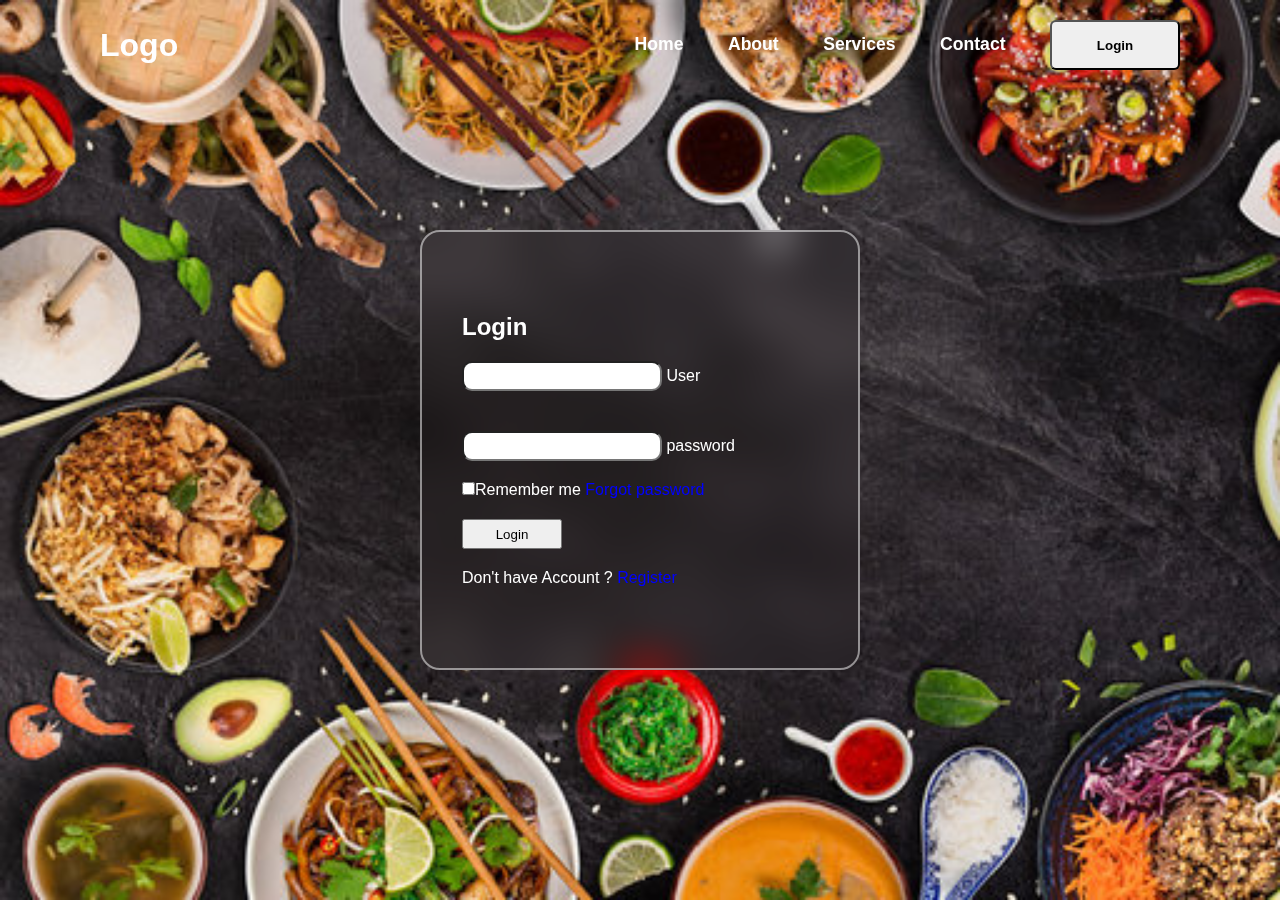
==== dangnhap.html @ 913980af "first commit" ====
<!DOCTYPE html>
<html lang="en">
<head>
    <meta charset="UTF-8">
    <meta name="viewport" content="width=device-width, initial-scale=1.0">
    <title>Document</title>
    <link rel="stylesheet" href="dangnhap.css">
</head>
<body>
    
    <header>
        <h2 class="logo">Logo</h2>
        <nav class="navigation">
            <a href="#">Home</a>
            <a href="#">About</a>
            <a href="#">Services</a>
            <a href="#">Contact</a>
            <button class="btnLogin">Login</button>
        </nav>
    </header>
       <div class="wrapper">
        <div class="form_box_Login">
            <h2>Login</h2>
            <form action="#">
                <div class="input-box">
                    <input type="text" id="user" value="" name="user">
                    <label for="user">User</label>
                </div>
                <div class="input-box">
                    <input type="password" id="password" value="" name="password">
                    <label for="password">password</label>
                </div>
                <div class="remember-forgot">
                    <label><input type="checkbox">Remember me</label>
                    <a href="#">Forgot password</a>
                </div>
                <button value="Login">Login</button>
                <p>Don't have Account ? <a href="#">Register</a></p>
            </form>
        </div>
       </div>
</body>
</html>
---- dangnhap.css ----
*{
    margin: 0;
    padding: 0;
    box-sizing: border-box;
    font-family: Verdana, Geneva, Tahoma, sans-serif;
}
body{
    background-image: url(img/360_F_335510693_HY7mLg3ARdLccKoXk3m66NLDpJRJh51p.jpg);
 
    width: 100vw;
    height: 100vh;
    display: flex;
    justify-content: center;
    align-items: center;
    background-size: cover;
    background-repeat: no-repeat;
}
header{
    position: fixed;
    top:0;
    left: 0;
    width: 100%;
    padding: 20px 100px;
    display: flex;
    justify-content: space-between;
    align-items: center;
    z-index: 99;
}
.logo{
    font-size: 2em;
    color: #fff;
    user-select: none;
}
.navigation a{
    font-size: 1.1em;
    position: relative;
    color: #fff;
    padding-left: 40px;
    text-decoration: none;
    font-weight: 600;
}
.navigation .btnLogin{
    margin-left: 40px;
    width: 130px;
    height: 50px;
    border-radius: 6px;
    cursor: pointer;
    font-weight: 600;
}
.navigation a:hover{
    color: blueviolet;
}
.navigation .btnLogin:hover{
    background-color: gray;
}
.wrapper .form_box_Login h2{
    color: #fff;
    
}
.input-box label{
    color:#fff;
}
.input-box{
   padding: 20px 0 ;
}
.input-box input{
    width: 200px;
    height: 30px;
    border-radius: 10px;
}
.remember-forgot{
    color: #fff;
    padding-bottom: 20px;
}
button{
    width: 100px;
    height: 30px;
}
p{
    padding-top: 20px;
    color: #fff;
}
a{
    text-decoration: none;
    color: blue;
}
.wrapper{
    position: relative;
    width: 440px;
    height: 440px;
    background: transparent;
    border: 2px solid rgba(255, 255, 255, .5);
    border-radius: 20px;
    display: flex;
    justify-content: center;
    align-items: center;
    backdrop-filter: blur(20px);
}
.wrapper .form_box_Login{
    width: 100%;
    padding: 40px;
}
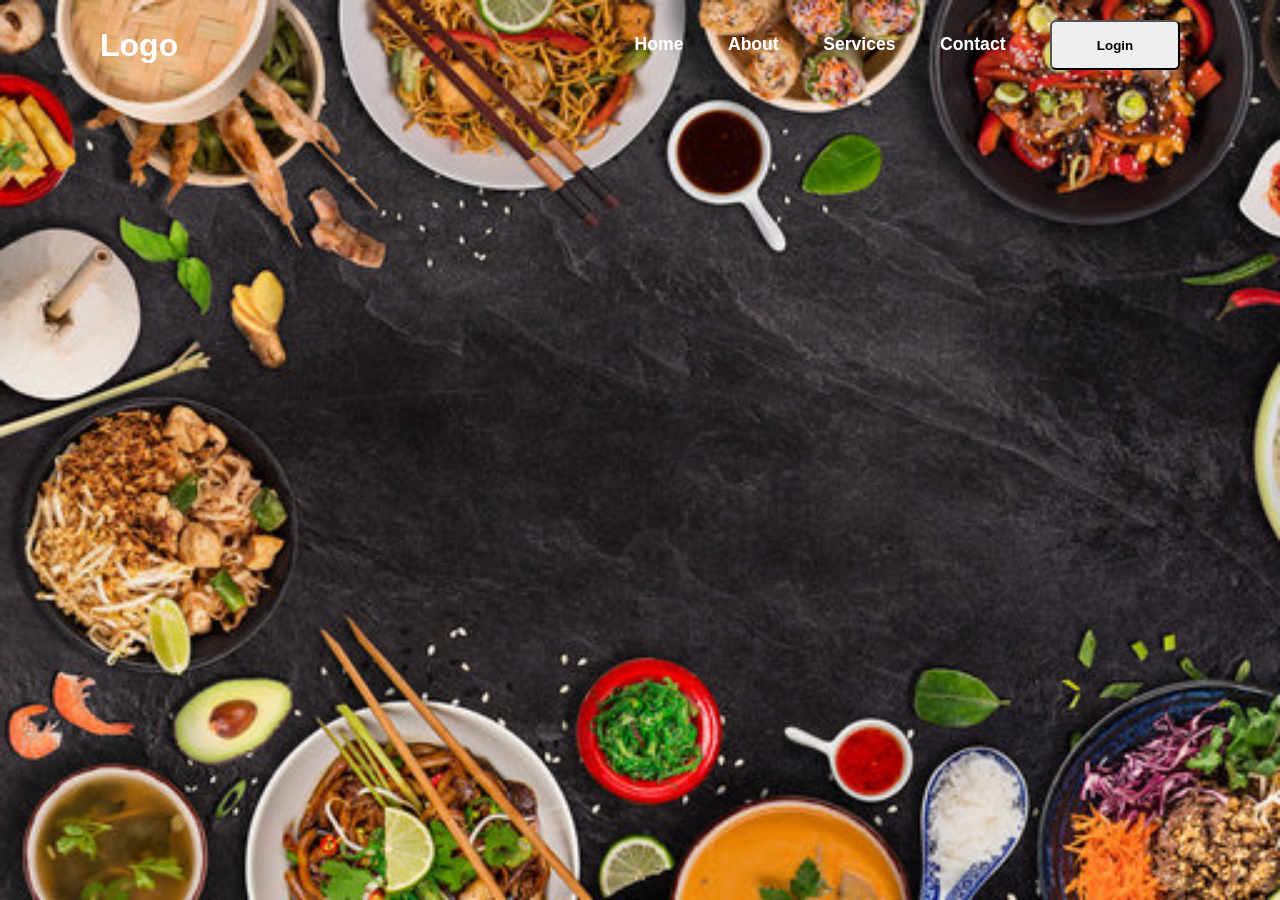
==== commit bd72c9b4: "add js" ====
--- a/dangnhap.html
+++ b/dangnhap.html
@@ -15,29 +15,59 @@
             <a href="#">About</a>
             <a href="#">Services</a>
             <a href="#">Contact</a>
-            <button class="btnLogin">Login</button>
+            <button class="btnLogin" id="btnLogin">Login</button>
         </nav>
     </header>
-       <div class="wrapper">
+       <div class="wrapper" id="wrapper">
+        <span id="close-icon" class="close-icon"><img src="img/images.png" alt=""></span>
         <div class="form_box_Login">
             <h2>Login</h2>
             <form action="#">
                 <div class="input-box">
+                    <label for="user">User</label>
+                    <br>
                     <input type="text" id="user" value="" name="user">
-                    <label for="user">User</label>
                 </div>
                 <div class="input-box">
+                    <label for="password">password</label>
+                    <br>
                     <input type="password" id="password" value="" name="password">
-                    <label for="password">password</label>
+                    
                 </div>
                 <div class="remember-forgot">
                     <label><input type="checkbox">Remember me</label>
-                    <a href="#">Forgot password</a>
+                    <a href="#" >Forgot password</a>
                 </div>
                 <button value="Login">Login</button>
-                <p>Don't have Account ? <a href="#">Register</a></p>
+                <p>Don't have Account ? <a href="#" class="register-link" id="register-link">Register</a></p>
+            </form>
+        </div>
+        <div class="form_box_Register">
+            <h2>Register</h2>
+            <form action="#">
+                <div class="input-box">
+                    <label for="user">User</label>
+                    <br>
+                    <input type="text" id="userName" value name="user">
+                </div>
+                <div class="input-box">
+                    <label for="password">password</label>
+                    <br>
+                    <input type="password" id="pass" value name="password">
+                </div>
+                <div class="input-box">
+                    <label for="ConfirmPassword">Confirm password</label>
+                    <br>
+                    <input type="ConfirmPassword" id="ConfirmPassword" value="" name="ConfirmPassword">
+                </div>
+                <div class="remember-forgot">
+                    <label><input type="checkbox">I agree to the term & conditons</label>
+                </div>
+                <button value="Login">Register</button>
+                <p>Already have an account ? <a href="#" class="login-link" id="login-link" >Login</a></p>
             </form>
         </div>
        </div>
+       <script src="dangnhap.js"></script>
 </body>
 </html>--- a/dangnhap.css
+++ b/dangnhap.css
@@ -61,10 +61,10 @@
     color:#fff;
 }
 .input-box{
-   padding: 20px 0 ;
+   padding: 10px 0 ;
 }
 .input-box input{
-    width: 200px;
+    width: 100%;
     height: 30px;
     border-radius: 10px;
 }
@@ -72,13 +72,18 @@
     color: #fff;
     padding-bottom: 20px;
 }
+.remember-forgot a{
+    padding-left: 20%;
+}
 button{
-    width: 100px;
+    width: 100%;
+    border-radius: 10px;
     height: 30px;
 }
 p{
     padding-top: 20px;
     color: #fff;
+    text-align: center;
 }
 a{
     text-decoration: none;
@@ -94,11 +99,36 @@
     display: flex;
     justify-content: center;
     align-items: center;
+    overflow:hidden;
+    transform: scale(0);
     backdrop-filter: blur(20px);
+}
+.wrapper.show{
+    transform: scale(1);
 }
 .wrapper .form_box_Login{
     width: 100%;
     padding: 40px;
 }
-
+.wrapper.active .form_box_Login{
+    transition: none;
+    transform: translateX(-400px);
+}
+.wrapper.active .form_box_Register{
+    transition: none;
+    transform: translateX(0);
+}
+.wrapper .close-icon img{
+    width: 40px;
+    position: absolute;
+    top:0;
+    right: 0;
+}
+.wrapper .form_box_Register{
+    position: absolute;
+    transform: translateX(400px);
+}
+.wrapper .form_box_Register h2{
+    color: #fff;
+}
    
